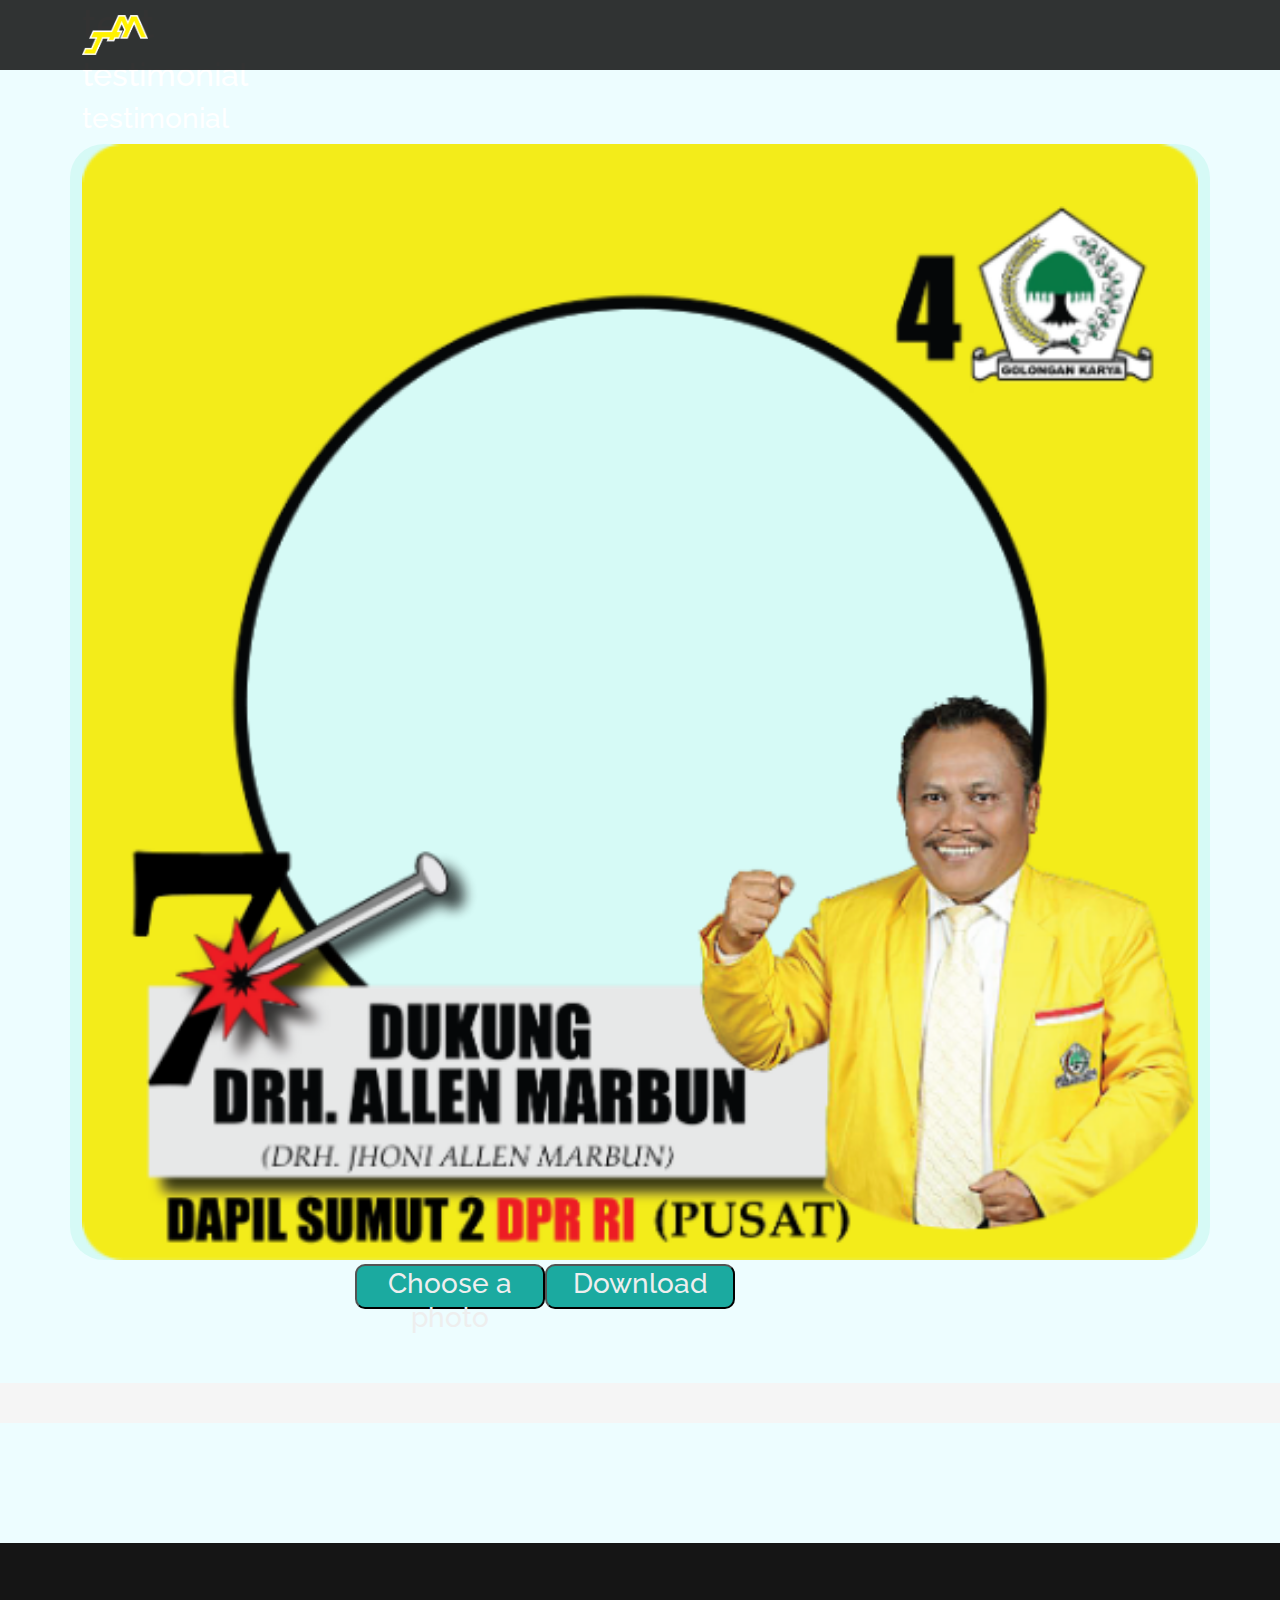
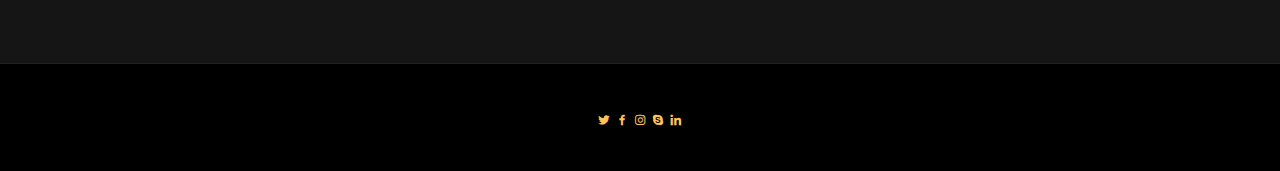
==== jam.html @ d2fbd32f "ganti banyak" ====
<!DOCTYPE html>
<html lang="en">

<head>
  <meta charset="utf-8">
  <meta content="width=device-width, initial-scale=1.0" name="viewport">

  <title>DPRRI - 2</title>
  <meta content="" name="description">
  <meta content="" name="keywords">

  <!-- Favicons -->
  

  <!-- Google Fonts -->
  <link href="https://fonts.googleapis.com/css?family=Open+Sans:300,300i,400,400i,600,600i,700,700i|Raleway:300,300i,400,400i,500,500i,600,600i,700,700i|Poppins:300,300i,400,400i,500,500i,600,600i,700,700i" rel="stylesheet">

  <!-- Vendor CSS Files -->
  <link href="assets/vendor/aos/aos.css" rel="stylesheet">
  <link href="assets/vendor/bootstrap/css/bootstrap.min.css" rel="stylesheet">
  <link href="assets/vendor/bootstrap-icons/bootstrap-icons.css" rel="stylesheet">
  <link href="assets/vendor/boxicons/css/boxicons.min.css" rel="stylesheet">
  <link href="assets/vendor/glightbox/css/glightbox.min.css" rel="stylesheet"> 
  <link href="assets/vendor/remixicon/remixicon.css" rel="stylesheet">
  <link href="assets/vendor/swiper/swiper-bundle.min.css" rel="stylesheet">

  <!-- Template Main CSS File -->
  <link href="assets/css/style.css" rel="stylesheet">

  <!-- =======================================================
  * Template Name: Gp
  * Updated: Sep 18 2023 with Bootstrap v5.3.2
  * Template URL: https://bootstrapmade.com/gp-free-multipurpose-html-bootstrap-template/
  * Author: BootstrapMade.com
  * License: https://bootstrapmade.com/license/
  ======================================================== -->
</head>

<body>

  <!-- ======= Header ======= -->
  <header id="header" class="fixed-top header-inner-pages">
    <div class="container d-flex align-items-center justify-content-lg-between">

      
      <!-- Uncomment below if you prefer to use an image logo -->
      <a href="index.html" class="logo me-auto me-lg-0"><img src="assets/img/galleripolitik/JAM-04.png" alt="" class="img-fluid"></a>

     

    </div>
  </header><!-- End Header -->

  <main id="main">

    <!-- ======= Breadcrumbs ======= -->
    <footer id="footer2">
        <div class="footer-top2">
          <div class="container">
            <div class="col-lg-3 col-md-6 mt-13" >
                <h1>test</h1>
                <h2>testimonial</h2>
                <h3>testimonial</h3></div>

                
              <div class="row"><canvas id="twibbonCanvas" width="500px" height="500px"></canvas>
              <div class="col-lg-3 col-md-6">
                <div class="footer-info">
                  
                  
                </div>
              </div>
    
              <div class="col-lg-2 col-md-6 mt-1">
                <div class="row justify-content-center"> <button id="pilihpoto">
                    <h3>Choose a photo</h3><input type="file"  id="imageInput" >
                    
                  </button></div>
                
              </div>
              <div class="col-lg-2 col-md-6 mt-1 ">
                <div class="row justify-content-center"><button id="downloadButton"><h3>Download</h3></button></div>
                
              </div>
    
              <div class="d-flex  col-md-6 footer-links">
               
              </div>
            </div>
         </div>
        </div>
      </div>

    <section class="breadcrumbs">
      <div class="container">

        <div class="d-flex justify-content-between align-items-center">
         
        </div>

      </div>
    </section><!-- End Breadcrumbs -->

    <section class="inner-page">
      <div class="container">
       
      </div>
    </section>

  </main><!-- End #main -->

  <!-- ======= Footer ======= -->
  <footer id="footer">
    <div class="footer-top">
      <div class="container">
        <div class="row">

          <div class="col-lg-3 col-md-6">
            <div class="footer-info">
              
              
            </div>
          </div>

          <div class="col-lg-2 col-md-6 footer-links">
          
          </div>

          <div class="col-lg-3 col-md-6 footer-links">
           
          </div>

          <!--<div class="col-lg-4 col-md-6 footer-newsletter">
            
           

          </div>-->

        </div>
      </div>
    </div>

    <div class="container">
      <div class="copyright">
        <div class="social-links mt-3">
            <a href="#" class="twitter"><i class="bx bxl-twitter"></i></a>
            <a href="#" class="facebook"><i class="bx bxl-facebook"></i></a>
            <a href="#" class="instagram"><i class="bx bxl-instagram"></i></a>
            <a href="#" class="google-plus"><i class="bx bxl-skype"></i></a>
            <a href="#" class="linkedin"><i class="bx bxl-linkedin"></i></a>
          </div>
      </div>
      <div class="credits">
        <!-- All the links in the footer should remain intact. -->
        <!-- You can delete the links only if you purchased the pro version. -->
        <!-- Licensing information: https://bootstrapmade.com/license/ -->
        <!-- Purchase the pro version with working PHP/AJAX contact form: https://bootstrapmade.com/gp-free-multipurpose-html-bootstrap-template/ -->
       
      </div>
    </div>
  </footer><!-- End Footer -->



  <!-- Vendor JS Files -->
  <script src="assets/vendor/purecounter/purecounter_vanilla.js"></script>
  <script src="assets/vendor/aos/aos.js"></script>
  <script src="assets/vendor/bootstrap/js/bootstrap.bundle.min.js"></script>
  <script src="assets/vendor/glightbox/js/glightbox.min.js"></script>
  <script src="assets/vendor/isotope-layout/isotope.pkgd.min.js"></script>
  <script src="assets/vendor/swiper/swiper-bundle.min.js"></script>
  <script src="assets/vendor/php-email-form/validate.js"></script>

  <!-- Template Main JS File -->
  <script>
    const downloadButton = document.getElementById('downloadButton');
    const twibbonCanvas = document.getElementById('twibbonCanvas');
    const ctx = twibbonCanvas.getContext('2d');
    const imageInput = document.getElementById('imageInput');
    let uploadedImage;
    let isDragging = false;
    let startX, startY;
    let originalImageX = 0;
    let originalImageY = 0;
    let isTouching = false;
    let touchStartX, touchStartY;

    const twibbonImg = new Image();
    twibbonImg.src = 'assets/img/galleripolitik/TWIBBON BARU PAK BOSS-01.png';

    // Tambahkan handler untuk memuat gambar Twibbon saat gambar selesai dimuat
    twibbonImg.onload = function () {
        renderImageWithScale();
    };

    imageInput.addEventListener('change', function (event) {
        const file = imageInput.files[0];
        if (file) {
            uploadedImage = new Image();
            uploadedImage.src = URL.createObjectURL(file);
            uploadedImage.onload = function () {
                uploadedImageX = originalImageX;
                uploadedImageY = originalImageY;
                renderImageWithScale();
            };
        }
    });

    twibbonCanvas.addEventListener('mousedown', function (event) {
        isDragging = true;
        startX = event.clientX;
        startY = event.clientY;
        originalImageX = uploadedImageX;
        originalImageY = uploadedImageY;
    });

    twibbonCanvas.addEventListener('mousemove', function (event) {
        if (isDragging) {
            const offsetX = event.clientX - startX;
            const offsetY = event.clientY - startY;

            uploadedImageX = originalImageX + offsetX;
            uploadedImageY = originalImageY + offsetY;

            renderImageWithScale();
        }
    });

    twibbonCanvas.addEventListener('mouseup', function () {
        isDragging = false;
    });

    twibbonCanvas.addEventListener('touchstart', function (event) {
        isTouching = true;
        touchStartX = event.touches[0].clientX;
        touchStartY = event.touches[0].clientY;
    });

    twibbonCanvas.addEventListener('touchmove', function (event) {
        if (isTouching) {
            const offsetX = event.touches[0].clientX - touchStartX;
            const offsetY = event.touches[0].clientY - touchStartY;

            uploadedImageX = originalImageX + offsetX;
            uploadedImageY = originalImageY + offsetY;

            renderImageWithScale();
        }
    });

    twibbonCanvas.addEventListener('touchend', function () {
        isTouching = false;
    });

    downloadButton.addEventListener('click', function () {
        const dataURL = twibbonCanvas.toDataURL('image/png');
        const a = document.createElement('a');
        a.href = dataURL;
        a.download = 'twibbon.png';
        a.click();
    });

    function renderImageWithScale() {
        ctx.clearRect(0, 0, twibbonCanvas.width, twibbonCanvas.height);
        // Gambar gambar yang diunggah terlebih dahulu
        if (uploadedImage) {
            ctx.drawImage(uploadedImage, uploadedImageX, uploadedImageY, twibbonCanvas.width, twibbonCanvas.height);
        }
        // Kemudian gambar Twibbon di atasnya
        ctx.drawImage(twibbonImg, 0, 0, twibbonCanvas.width, twibbonCanvas.height);
    }
</script>
  

</body>

</html>
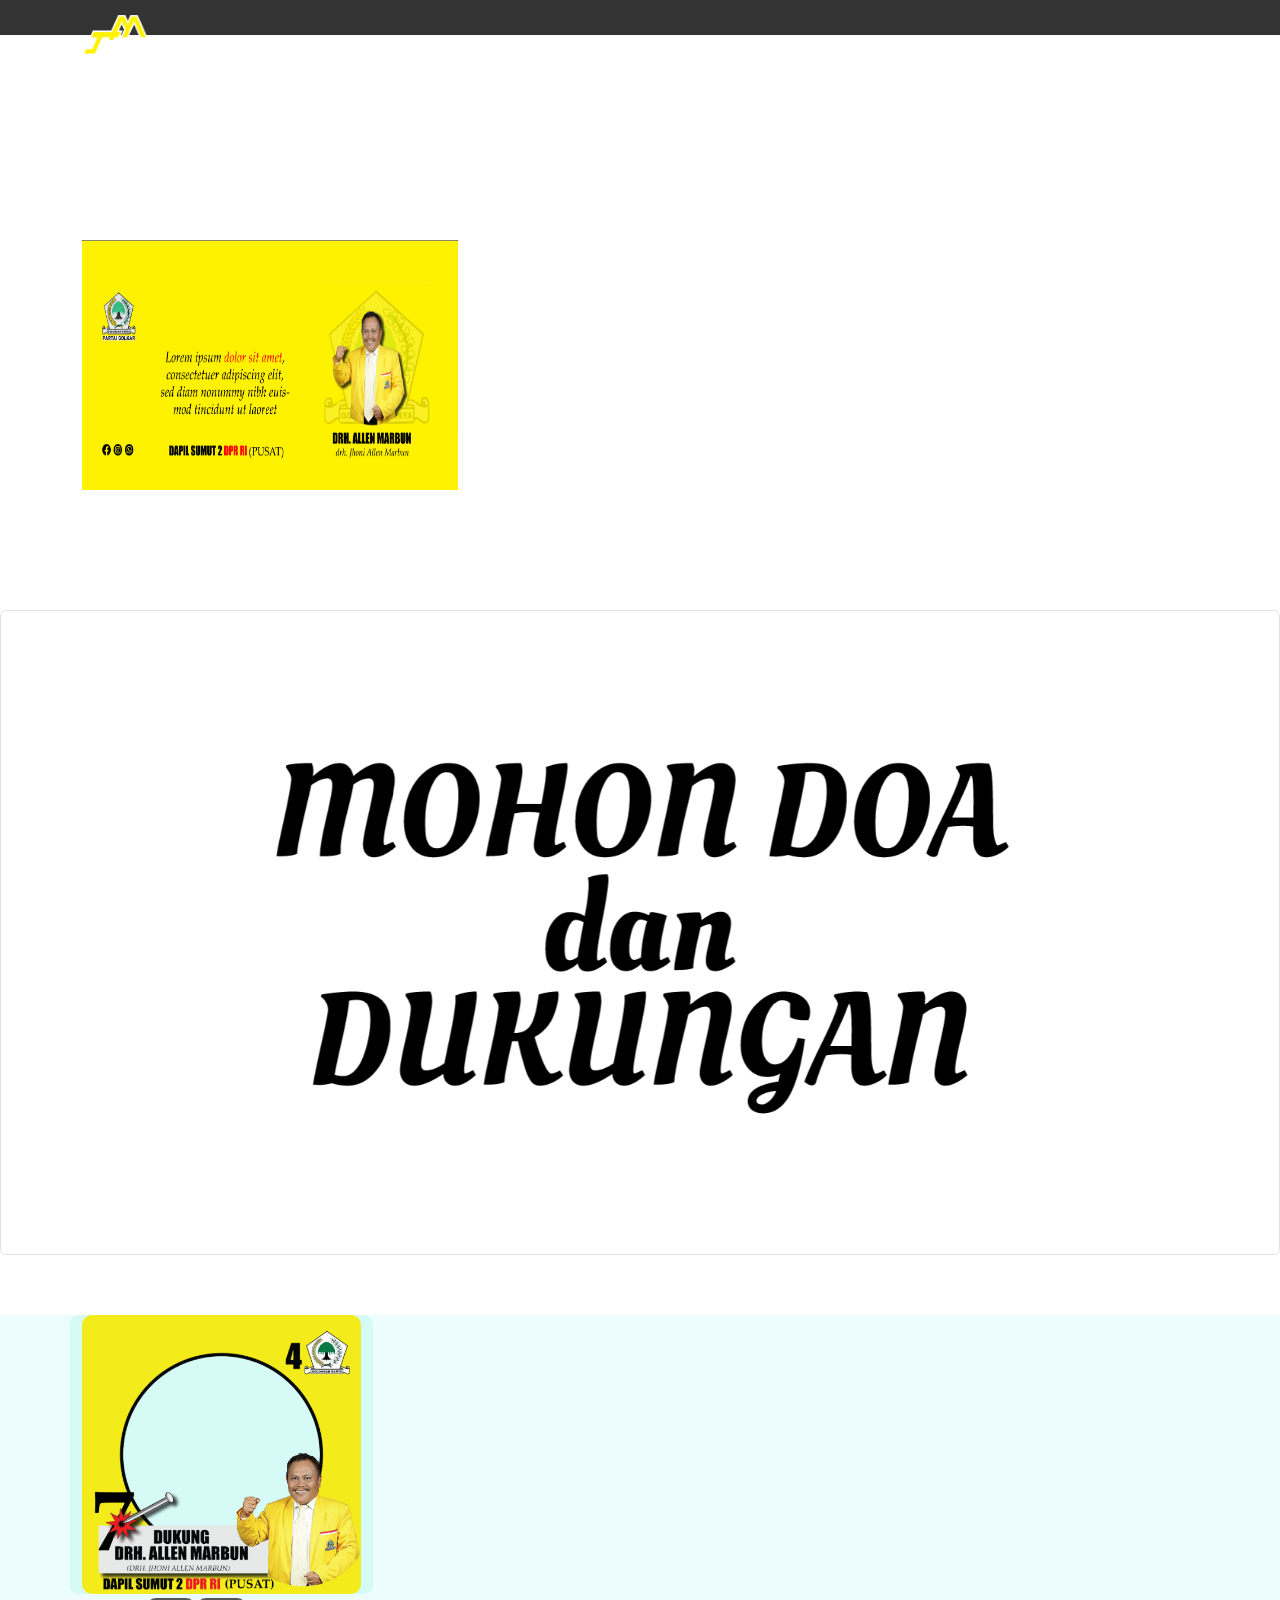
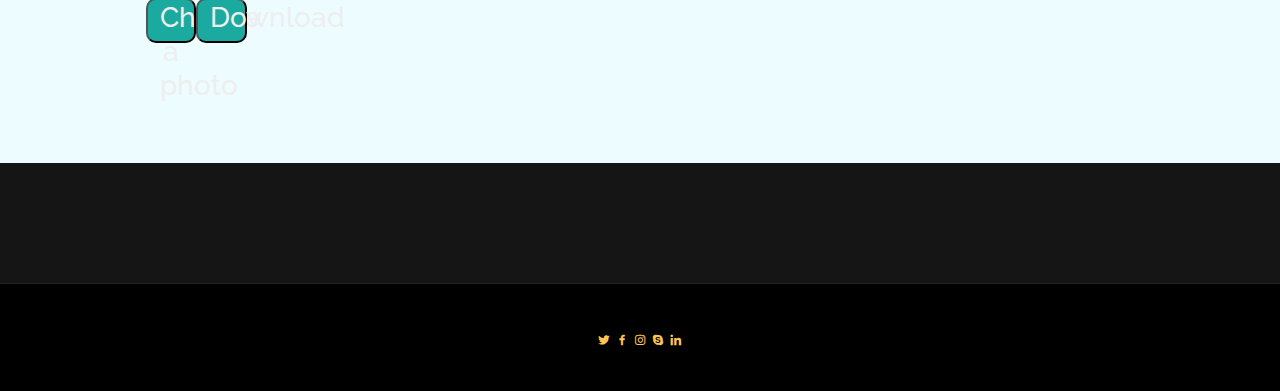
==== commit f9e016f7: "a" ====
--- a/jam.html
+++ b/jam.html
@@ -39,31 +39,91 @@
 <body>
 
   <!-- ======= Header ======= -->
-  <header id="header" class="fixed-top header-inner-pages">
+  <header id="header" class="fixed-top header-inner-pages" style="height: 35px;">
     <div class="container d-flex align-items-center justify-content-lg-between">
 
       
       <!-- Uncomment below if you prefer to use an image logo -->
-      <a href="index.html" class="logo me-auto me-lg-0"><img src="assets/img/galleripolitik/JAM-04.png" alt="" class="img-fluid"></a>
+      <a href="index.html" class="logo me-auto me-lg-0"><img src="assets/img/galleripolitik/JAM-04.png" alt="" class="img-fluid" style="box-shadow: 2px;"></a>
 
      
 
     </div>
   </header><!-- End Header -->
+  
 
   <main id="main">
 
+    <section id="clients" class="clients">
+      <div class="container justify-content-center" data-aos="zoom-in">
+
+        <div class="clients-slider swiper" style="height: 100px; width: 500px;">
+          <div class="swiper-wrapper align-items-center">
+            <div class="swiper-slide"><img src="assets/img/clients/client-1.png" class="img-fluid" alt=""></div>
+            <div class="swiper-slide"><img src="assets/img/clients/client-2.png" class="img-fluid" alt=""></div>
+            <div class="swiper-slide"><img src="assets/img/clients/client-3.png" class="img-fluid" alt=""></div>
+            <div class="swiper-slide"><img src="assets/img/clients/client-4.png" class="img-fluid" alt=""></div>
+            <div class="swiper-slide"><img src="assets/img/clients/client-5.png" class="img-fluid" alt=""></div>
+            <div class="swiper-slide"><img src="assets/img/clients/client-6.png" class="img-fluid" alt=""></div>
+            <div class="swiper-slide"><img src="assets/img/clients/client-7.png" class="img-fluid" alt=""></div>
+            <div class="swiper-slide"><img src="assets/img/clients/client-8.png" class="img-fluid" alt=""></div>
+          </div>
+          <div class="swiper-pagination"></div>
+        </div>
+
+      </div>
+    </section>
+
+    <section id="cover">
+      <div class="container">
+        <div class="row justify-content-center" style="height: 250px; width: 400px;">
+          <img src="assets/img/galleripolitik/cover3-01.png" alt="">
+
+        </div>
+
+      </div>
+
+    </section>
+
+    <section id="transsitions page">
+      <div class="img-thumbnail">
+        <div id="carouselExampleSlidesOnly" class="carousel slide" data-bs-ride="carousel">
+          <div class="carousel-inner">
+            <div class="carousel-item active">
+              <img src="assets/img/asettestimo/t1.png" class="d-block w-100" alt="">
+            </div>
+            <div class="carousel-item">
+              <img src="assets/img/asettestimo/t2.png" class="d-block w-100" alt="">
+            </div>
+           
+            <div class="carousel-item">
+              <img src="assets/img/asettestimo/t3.png" class="d-block w-100" alt=""></div>
+              <div class="carousel-item">
+                <img src="assets/img/asettestimo/t4.png" class="d-block w-100" alt=""></div>
+                <div class="carousel-item">
+                  <img src="assets/img/asettestimo/t5.png" class="d-block w-100" alt=""></div>
+                  <div class="carousel-item">
+                    <img src="assets/img/asettestimo/t6.png" class="d-block w-100" alt=""></div>
+                    <div class="carousel-item">
+                      <img src="assets/img/asettestimo/t7.png" class="d-block w-100" alt=""></div>
+                      <div class="carousel-item">
+                        <img src="assets/img/asettestimo/t8.png" class="d-block w-100" alt=""></div>
+                        <div class="carousel-item">
+                          <img src="assets/img/asettestimo/t9.png" class="d-block w-100" alt=""></div>
+                          <div class="carousel-item">
+                            <img src="assets/img/asettestimo/t10.png" class="d-block w-100" alt=""></div>
+            </div>
+          </div>
+        </div>
+      </div>
+
+    </section>
     <!-- ======= Breadcrumbs ======= -->
     <footer id="footer2">
         <div class="footer-top2">
           <div class="container">
             <div class="col-lg-3 col-md-6 mt-13" >
-                <h1>test</h1>
-                <h2>testimonial</h2>
-                <h3>testimonial</h3></div>
-
-                
-              <div class="row"><canvas id="twibbonCanvas" width="500px" height="500px"></canvas>
+               <div class="row"><canvas id="twibbonCanvas" width="500px" height="500px"></canvas>
               <div class="col-lg-3 col-md-6">
                 <div class="footer-info">
                   
@@ -91,15 +151,7 @@
         </div>
       </div>
 
-    <section class="breadcrumbs">
-      <div class="container">
-
-        <div class="d-flex justify-content-between align-items-center">
-         
-        </div>
-
-      </div>
-    </section><!-- End Breadcrumbs -->
+    <!-- End Breadcrumbs -->
 
     <section class="inner-page">
       <div class="container">
